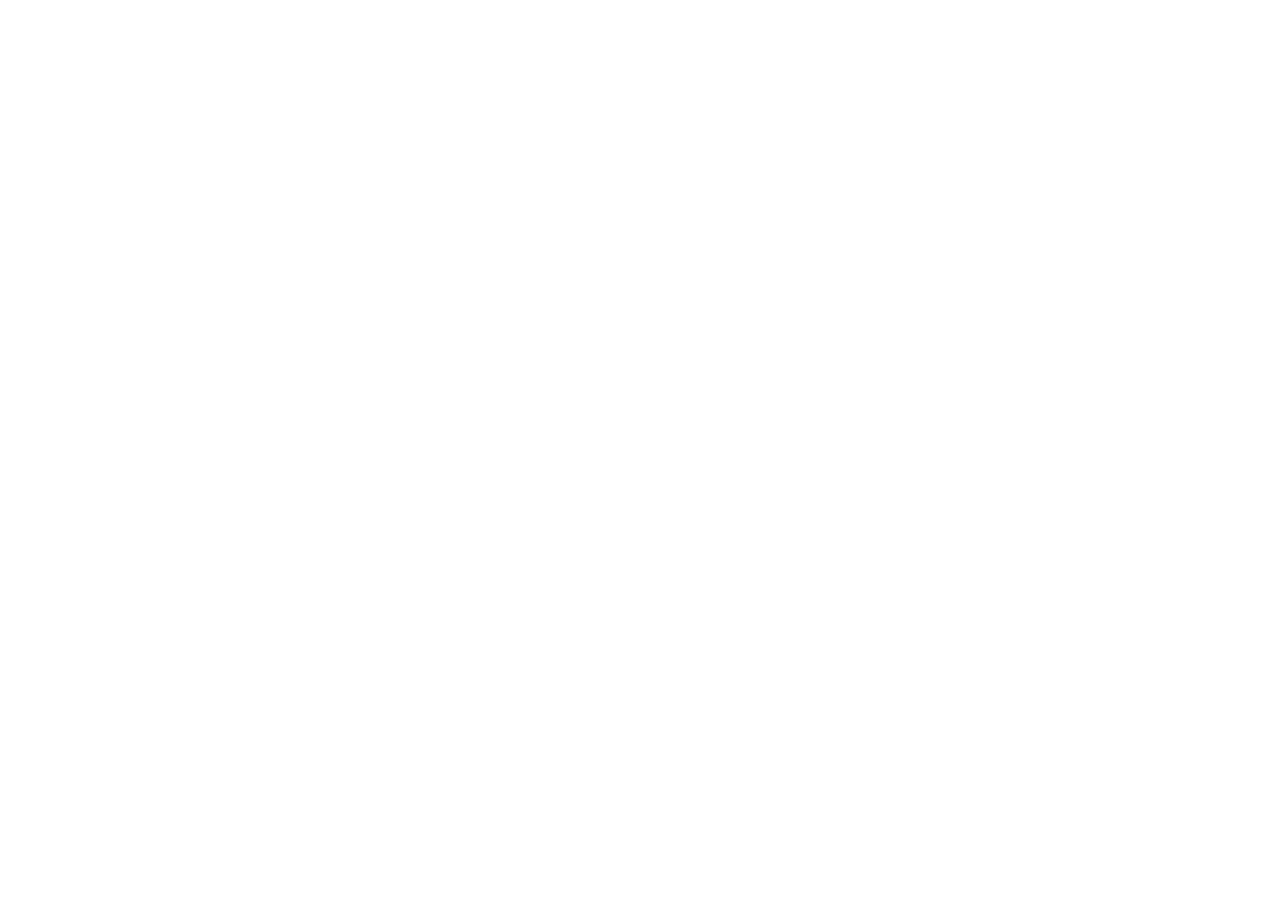
==== public/index.html @ 67e8c540 "second commit with template" ====
<!DOCTYPE html>
<!--[if IE 8]>         <html class="no-js lt-ie9" lang="en" > <![endif]-->
<!--[if gt IE 8]><!--> <html class="no-js" lang="en" > <!--<![endif]-->
<head>
  <meta charset='utf-8'>
  <meta content='width=device-width' name='viewport'>
  <title>Master Template</title>
  <link href='/css/normalize.css' rel='stylesheet'>
  <link href='/css/foundation.css' rel='stylesheet'>
  <link href='/css/app.css' rel='stylesheet'>
  <script src='/js/vendor/custom.modernizr.js'></script>
  <script src='/js/app/keys.js'></script>
</head>
<body>
  <!-- #map-canvas -->
  <script src='/js/vendor/jquery-1.10.2.js'></script>
  <script src='/js/vendor/foundation.min.js'></script>
  <script src='/js/vendor/underscore.js'></script>
  <script src='/js/vendor/moment.min.js'></script>
  <script src='https://cdn.firebase.com/v0/firebase.js'></script>
  <!-- %script{src: 'https://maps.googleapis.com/maps/api/js?key=__________&sensor=true'} -->
  <script src='/js/app/app.js'></script>
</body>
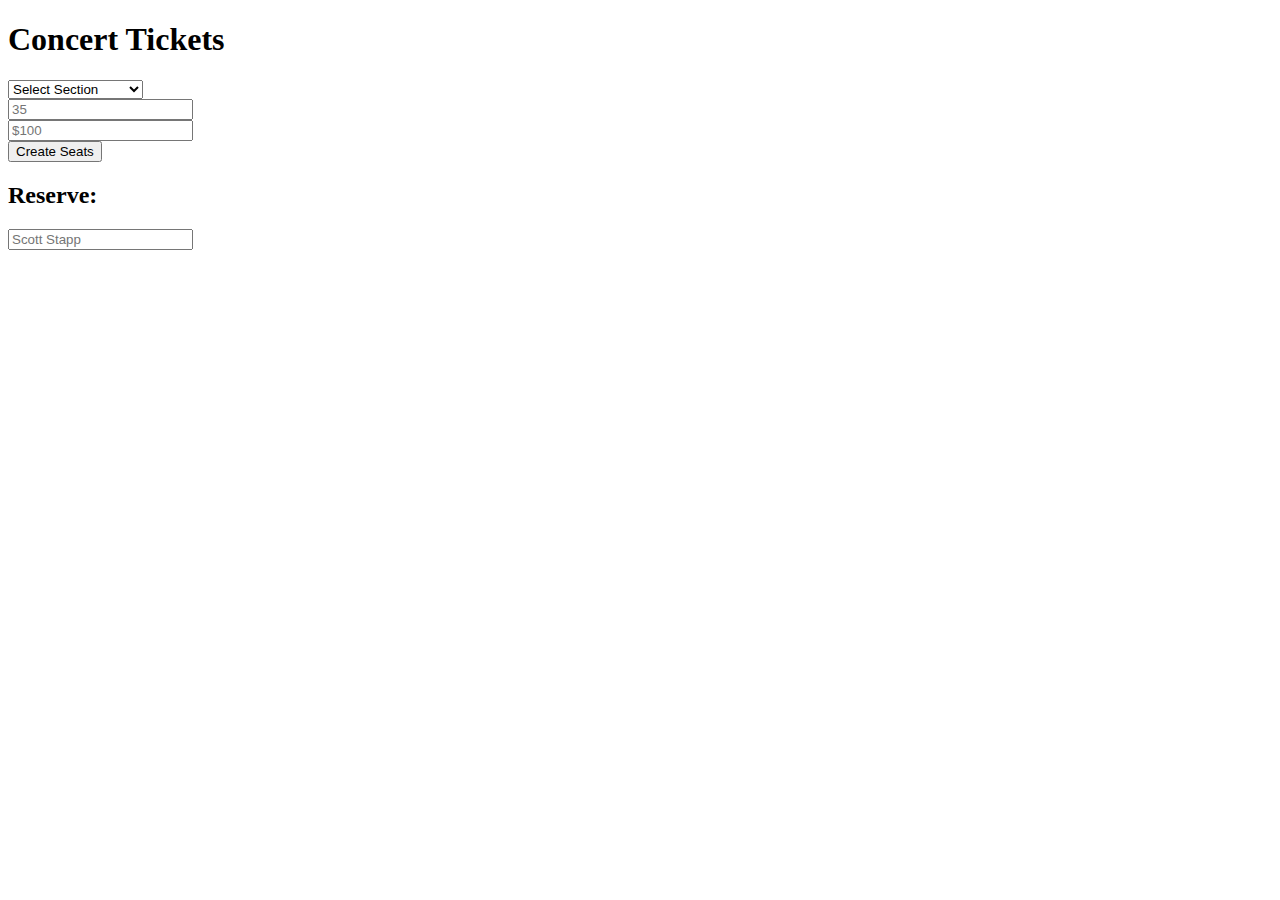
==== commit 2aa573eb: "added base haml and css styles" ====
--- a/public/index.html
+++ b/public/index.html
@@ -4,20 +4,63 @@
 <head>
   <meta charset='utf-8'>
   <meta content='width=device-width' name='viewport'>
-  <title>Master Template</title>
+  <title>Concert Tickets</title>
   <link href='/css/normalize.css' rel='stylesheet'>
   <link href='/css/foundation.css' rel='stylesheet'>
   <link href='/css/app.css' rel='stylesheet'>
   <script src='/js/vendor/custom.modernizr.js'></script>
-  <script src='/js/app/keys.js'></script>
 </head>
 <body>
-  <!-- #map-canvas -->
+  <div id='left'>
+    <div class='row'>
+      <div class='small-12 columns'>
+        <h1 id='title'>Concert Tickets</h1>
+      </div>
+    </div>
+    <div class='row'>
+      <div class='small-6 columns'>
+        <select id='section'>
+          <option value='default'>Select Section</option>
+          <option value='vip'>VIP Section</option>
+          <option value='ga'>General Admission</option>
+        </select>
+      </div>
+      <div class='small-3 columns'>
+        <input id='seatNum' placeholder='35' type='text'>
+      </div>
+      <div class='small-3 columns'>
+        <input id='seatCost' placeholder='$100' type='text'>
+      </div>
+      <div class='small-12 columns'>
+        <input class='button success radius expand' id='createSeats' type='button' value='Create Seats'>
+      </div>
+    </div>
+  </div>
+  <div id='right'>
+    <div class='row'>
+      <div class='small-2 columns'>
+        <h2 id='subtitle'>Reserve:</h2>
+      </div>
+      <div class='small-3 columns'>
+        <input id='name' placeholder='Scott Stapp' type='text'>
+      </div>
+      <div class='small-7 columns'></div>
+    </div>
+    <div class='row'>
+      <div class='small-12 columns'>
+        <div id='stage'></div>
+      </div>
+      <div class='small-12 columns'>
+        <div id='vip'></div>
+      </div>
+      <div class='small-12 columns'>
+        <div id='general'></div>
+      </div>
+    </div>
+  </div>
   <script src='/js/vendor/jquery-1.10.2.js'></script>
   <script src='/js/vendor/foundation.min.js'></script>
   <script src='/js/vendor/underscore.js'></script>
   <script src='/js/vendor/moment.min.js'></script>
-  <script src='https://cdn.firebase.com/v0/firebase.js'></script>
-  <!-- %script{src: 'https://maps.googleapis.com/maps/api/js?key=__________&sensor=true'} -->
   <script src='/js/app/app.js'></script>
 </body>
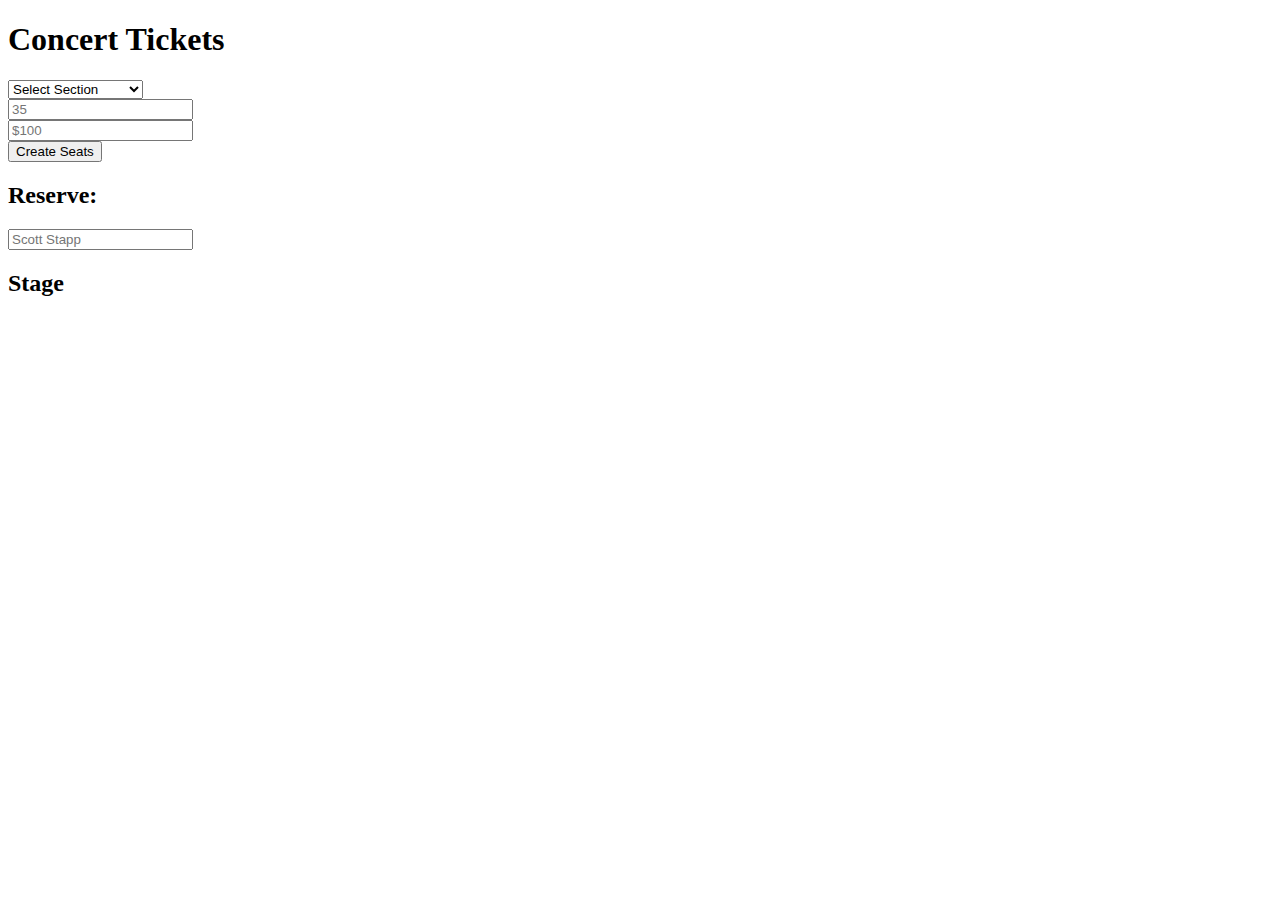
==== commit a0e67236: "added css changes" ====
--- a/public/index.html
+++ b/public/index.html
@@ -48,7 +48,9 @@
     </div>
     <div class='row'>
       <div class='small-12 columns'>
-        <div id='stage'></div>
+        <div id='stage'>
+          <h2 id='halfStage'>Stage</h2>
+        </div>
       </div>
       <div class='small-12 columns'>
         <div id='vip'></div>
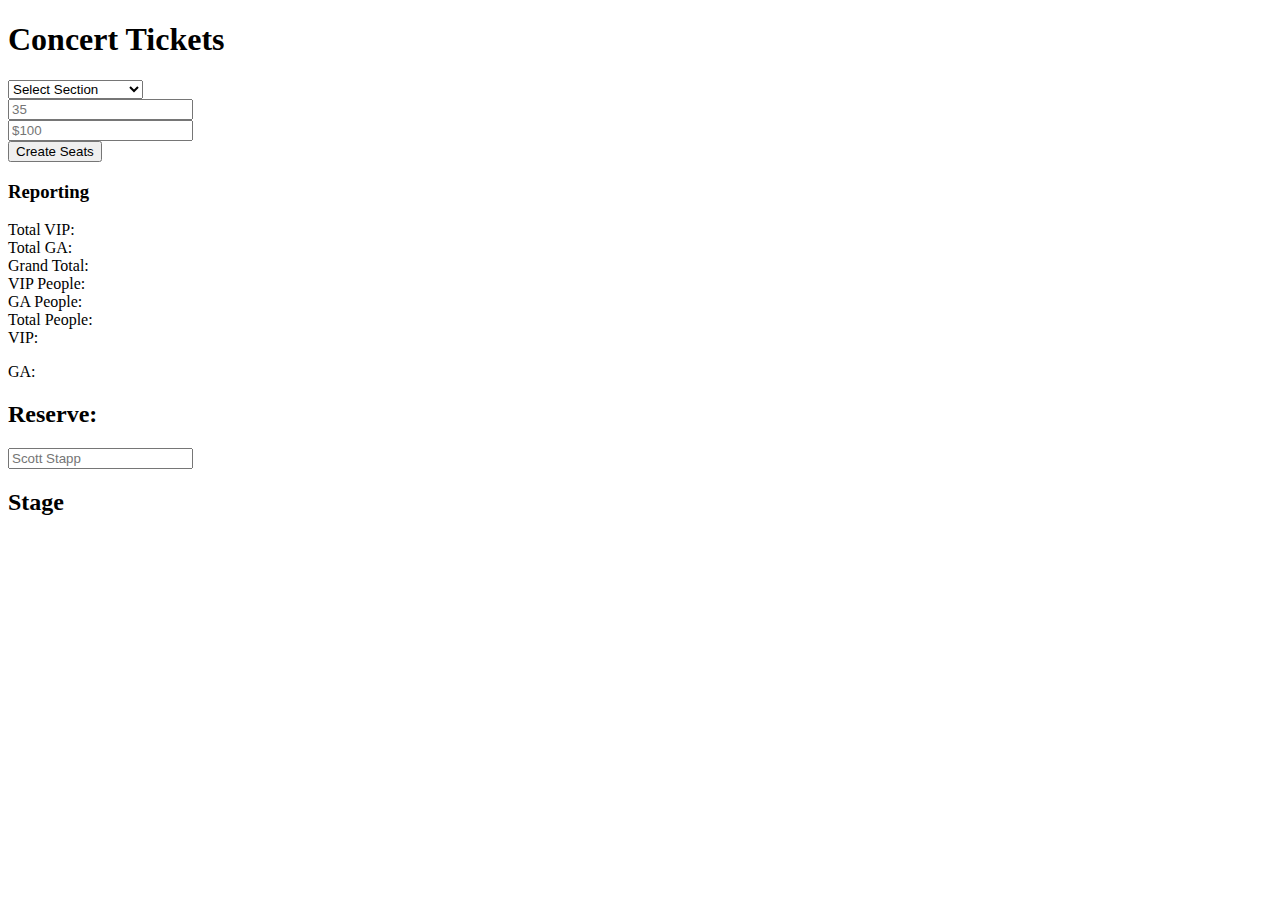
==== commit d59f7ae5: "hello" ====
--- a/public/index.html
+++ b/public/index.html
@@ -35,6 +35,69 @@
         <input class='button success radius expand' id='createSeats' type='button' value='Create Seats'>
       </div>
     </div>
+    <div class='row'>
+      <div class='small-12 columns'>
+        <h3>Reporting</h3>
+      </div>
+    </div>
+    <div class='row'>
+      <div class='small-6 columns'>
+        <div class='row'>
+          <div class='small-12 columns'>
+            Total VIP:
+            <span id='totV'></span>
+          </div>
+        </div>
+        <div class='row'>
+          <div class='small-12 columns'>
+            Total GA:
+            <span id='totG'></span>
+          </div>
+        </div>
+        <div class='row'>
+          <div class='small-12 columns'>
+            Grand Total:
+            <span id='tot'></span>
+          </div>
+        </div>
+        <div class='row'>
+          <div class='small-12 columns'>
+            VIP People:
+            <span id='veeps'></span>
+          </div>
+        </div>
+        <div class='row'>
+          <div class='small-12 columns'>
+            GA People:
+            <span id='geeps'></span>
+          </div>
+        </div>
+        <div class='row'>
+          <div class='small-12 columns'>
+            Total People:
+            <span id='teeps'></span>
+          </div>
+        </div>
+      </div>
+      <div class='small-6 columns'>
+        <div class='row'>
+          <div class='small-4 columns'>
+            VIP:
+          </div>
+          <div class='small-8 columns'>
+            <ul id='vipList'></ul>
+          </div>
+        </div>
+        <div class='row'>
+          <div class='small-4 columns'>
+            GA:
+          </div>
+          <div class='small-8 columns'>
+            <ul id='gaList'></ul>
+          </div>
+        </div>
+      </div>
+    </div>
   </div>
   <div id='right'>
     <div class='row'>
@@ -52,9 +115,13 @@
           <h2 id='halfStage'>Stage</h2>
         </div>
       </div>
+    </div>
+    <div class='row'>
       <div class='small-12 columns'>
         <div id='vip'></div>
       </div>
+    </div>
+    <div class='row'>
       <div class='small-12 columns'>
         <div id='general'></div>
       </div>
